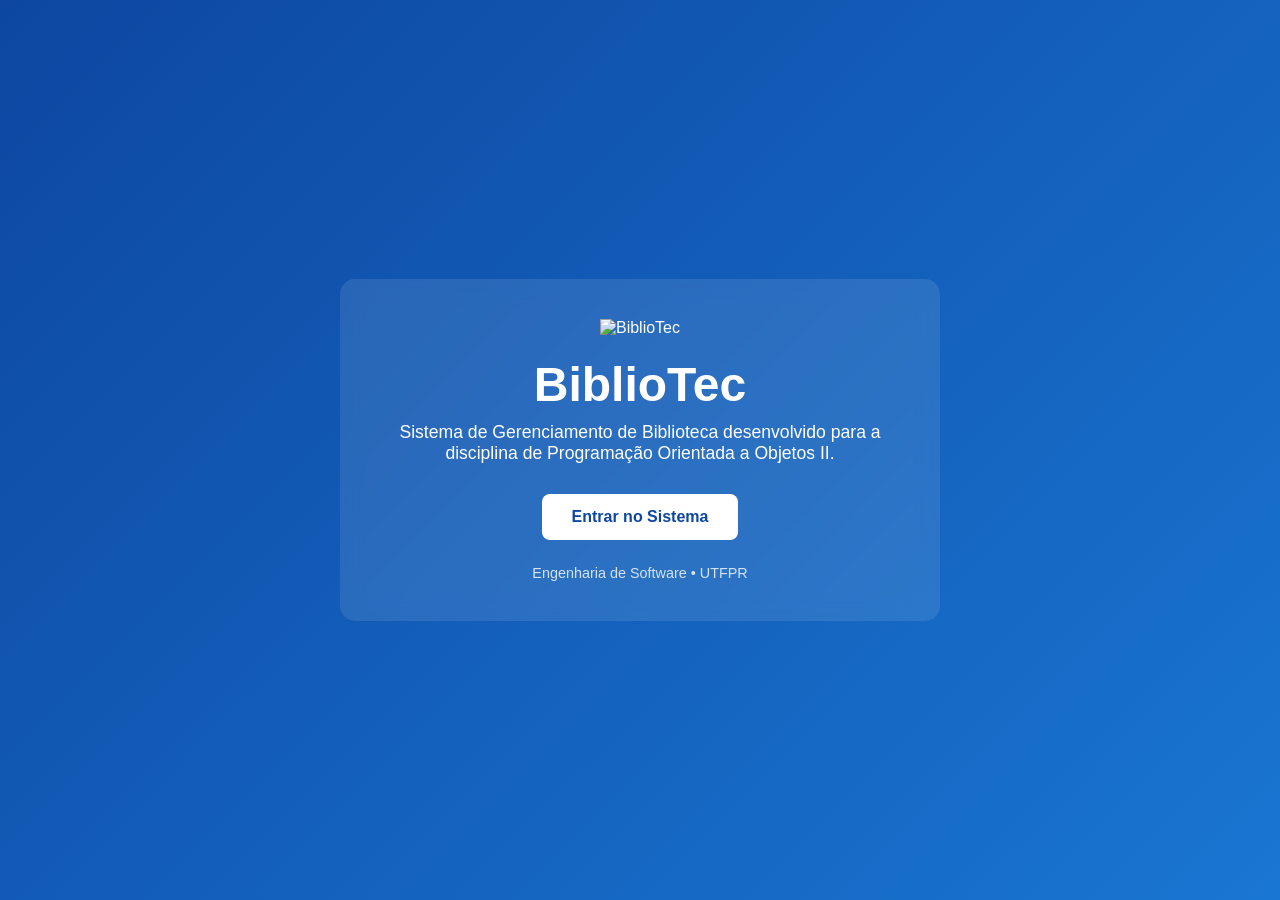
==== Downloads/bibliotec-api/bibliotec-api/src/main/resources/static/index.html @ a91add4e "index" ====
<!DOCTYPE html>
<html lang="pt-BR">
<head>
    <meta charset="UTF-8">
    <meta name="viewport" content="width=device-width, initial-scale=1.0">
    <title>BiblioTec</title>

    <style>
        * {
            margin: 0;
            padding: 0;
            box-sizing: border-box;
            font-family: Arial, sans-serif;
        }

        body {
            height: 100vh;
            display: flex;
            justify-content: center;
            align-items: center;
            background: linear-gradient(135deg, #0d47a1, #1976d2);
            color: white;
        }

        .container {
            text-align: center;
            background: rgba(255,255,255,0.1);
            padding: 40px;
            border-radius: 15px;
            backdrop-filter: blur(10px);
            max-width: 600px;
        }

        .logo {
            width: 220px;
            margin-bottom: 20px;
        }

        h1 {
            font-size: 3rem;
            margin-bottom: 10px;
        }

        p {
            font-size: 1.1rem;
            margin-bottom: 30px;
        }

        .btn {
            display: inline-block;
            background: white;
            color: #0d47a1;
            text-decoration: none;
            padding: 14px 30px;
            border-radius: 8px;
            font-weight: bold;
            transition: 0.3s;
        }

        .btn:hover {
            transform: scale(1.05);
        }

        .utfpr {
            margin-top: 25px;
            font-size: 0.9rem;
            opacity: 0.8;
        }
    </style>
</head>
<body>

    <div class="container">

        <!-- Coloque sua logo aqui -->
        <img src="logo-BiblioTec.png" alt="BiblioTec" class="logo">

        <h1>BiblioTec</h1>

        <p>
            Sistema de Gerenciamento de Biblioteca desenvolvido
            para a disciplina de Programação Orientada a Objetos II.
        </p>

        <a href="login.html" class="btn">
            Entrar no Sistema
        </a>

        <div class="utfpr">
            Engenharia de Software • UTFPR
        </div>

    </div>

</body>
</html>
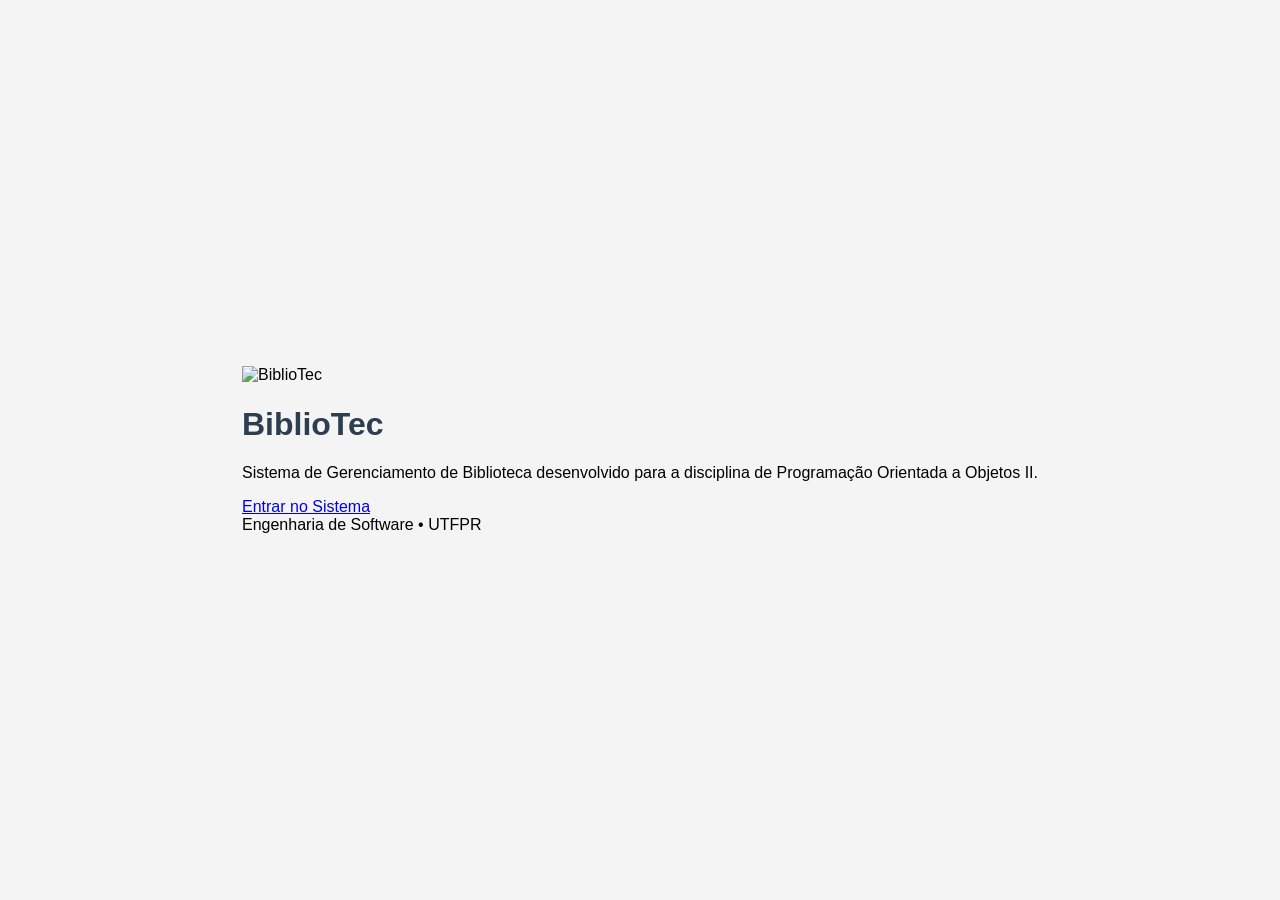
==== commit 4dbe250e: "index" ====
--- a/Downloads/bibliotec-api/bibliotec-api/src/main/resources/static/index.html
+++ b/Downloads/bibliotec-api/bibliotec-api/src/main/resources/static/index.html
@@ -5,74 +5,13 @@
     <meta name="viewport" content="width=device-width, initial-scale=1.0">
     <title>BiblioTec</title>
 
-    <style>
-        * {
-            margin: 0;
-            padding: 0;
-            box-sizing: border-box;
-            font-family: Arial, sans-serif;
-        }
-
-        body {
-            height: 100vh;
-            display: flex;
-            justify-content: center;
-            align-items: center;
-            background: linear-gradient(135deg, #0d47a1, #1976d2);
-            color: white;
-        }
-
-        .container {
-            text-align: center;
-            background: rgba(255,255,255,0.1);
-            padding: 40px;
-            border-radius: 15px;
-            backdrop-filter: blur(10px);
-            max-width: 600px;
-        }
-
-        .logo {
-            width: 220px;
-            margin-bottom: 20px;
-        }
-
-        h1 {
-            font-size: 3rem;
-            margin-bottom: 10px;
-        }
-
-        p {
-            font-size: 1.1rem;
-            margin-bottom: 30px;
-        }
-
-        .btn {
-            display: inline-block;
-            background: white;
-            color: #0d47a1;
-            text-decoration: none;
-            padding: 14px 30px;
-            border-radius: 8px;
-            font-weight: bold;
-            transition: 0.3s;
-        }
-
-        .btn:hover {
-            transform: scale(1.05);
-        }
-
-        .utfpr {
-            margin-top: 25px;
-            font-size: 0.9rem;
-            opacity: 0.8;
-        }
-    </style>
+    <link rel="stylesheet" href="css/style.css">
 </head>
 <body>
 
-    <div class="container">
+<div class="container">
+    <div class="home-card">
 
-        <!-- Coloque sua logo aqui -->
         <img src="logo-BiblioTec.png" alt="BiblioTec" class="logo">
 
         <h1>BiblioTec</h1>
@@ -91,6 +30,7 @@
         </div>
 
     </div>
+</div>
 
 </body>
 </html>
--- a/Downloads/bibliotec-api/bibliotec-api/src/main/resources/static/css/style.css
+++ b/Downloads/bibliotec-api/bibliotec-api/src/main/resources/static/css/style.css
@@ -0,0 +1,55 @@
+body {
+    margin: 0;
+    padding: 0;
+    background: #f4f4f4;
+    font-family: Arial, sans-serif;
+}
+
+.container {
+    display: flex;
+    justify-content: center;
+    align-items: center;
+    height: 100vh;
+}
+
+.login-card {
+    background: white;
+    padding: 40px;
+    border-radius: 12px;
+    box-shadow: 0px 0px 20px rgba(0,0,0,0.1);
+    width: 300px;
+    text-align: center;
+}
+
+h1 {
+    color: #2c3e50;
+}
+
+input {
+    width: 100%;
+    padding: 12px;
+    margin-top: 12px;
+    border-radius: 8px;
+    border: 1px solid #ccc;
+    box-sizing: border-box;
+}
+
+button {
+    width: 100%;
+    padding: 12px;
+    margin-top: 20px;
+    border: none;
+    background: #3498db;
+    color: white;
+    border-radius: 8px;
+    cursor: pointer;
+}
+
+button:hover {
+    background: #2980b9;
+}
+
+#mensagem {
+    margin-top: 15px;
+    color: red;
+}
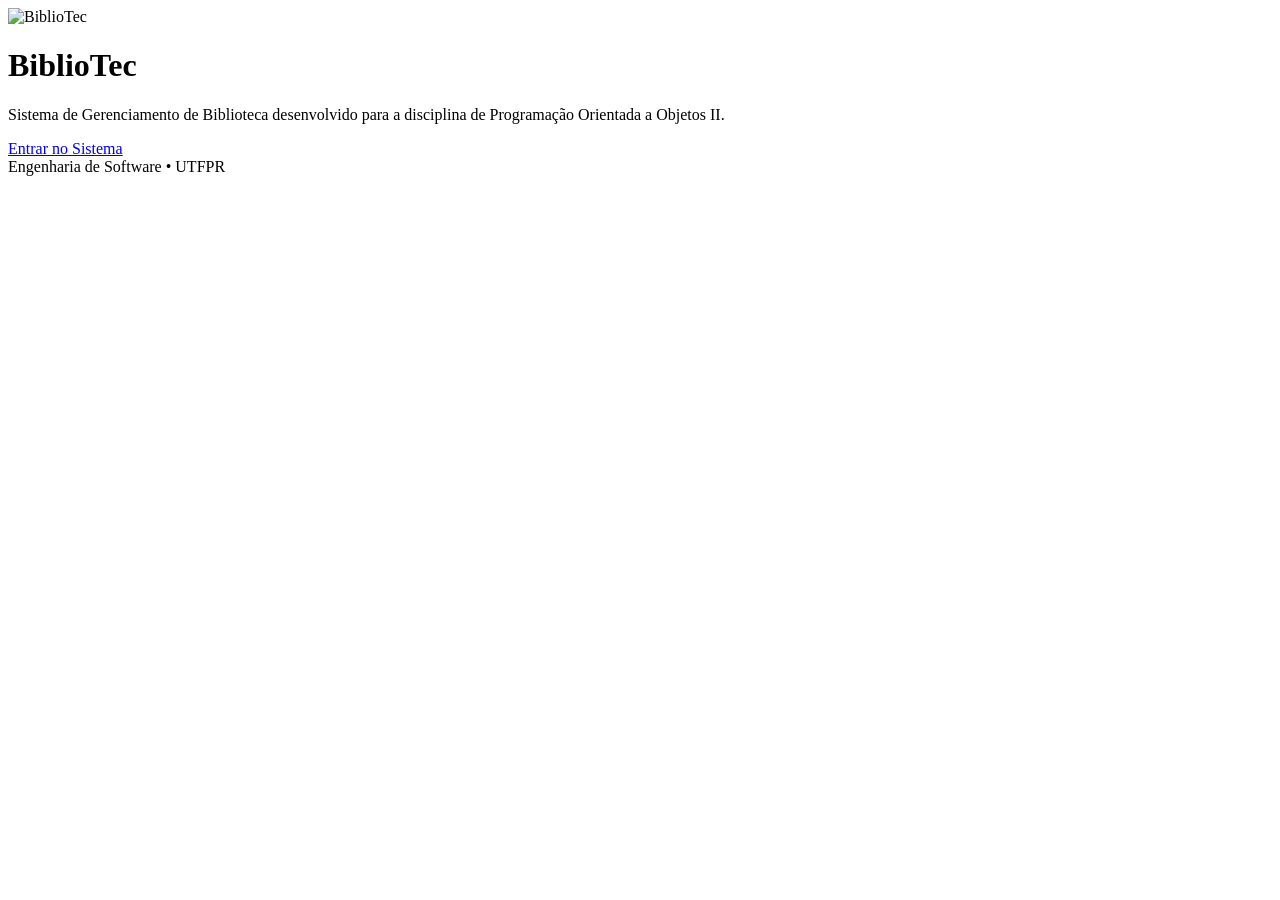
==== commit 49bde22e: "Separação HTML/CSS/JS - Login, Index e Dashboard" ====
--- a/Downloads/bibliotec-api/bibliotec-api/src/main/resources/static/index.html
+++ b/Downloads/bibliotec-api/bibliotec-api/src/main/resources/static/index.html
@@ -5,14 +5,17 @@
     <meta name="viewport" content="width=device-width, initial-scale=1.0">
     <title>BiblioTec</title>
 
-    <link rel="stylesheet" href="css/style.css">
+    <link rel="stylesheet" href="/css/style.css">
+    <link rel="stylesheet" href="/css/index.css">
 </head>
 <body>
 
 <div class="container">
     <div class="home-card">
 
-        <img src="logo-BiblioTec.png" alt="BiblioTec" class="logo">
+        <img src="logo-BiblioTec.png"
+             alt="BiblioTec"
+             class="logo">
 
         <h1>BiblioTec</h1>
 
@@ -32,5 +35,7 @@
     </div>
 </div>
 
+<script src="/js/index.js"></script>
+
 </body>
 </html>
